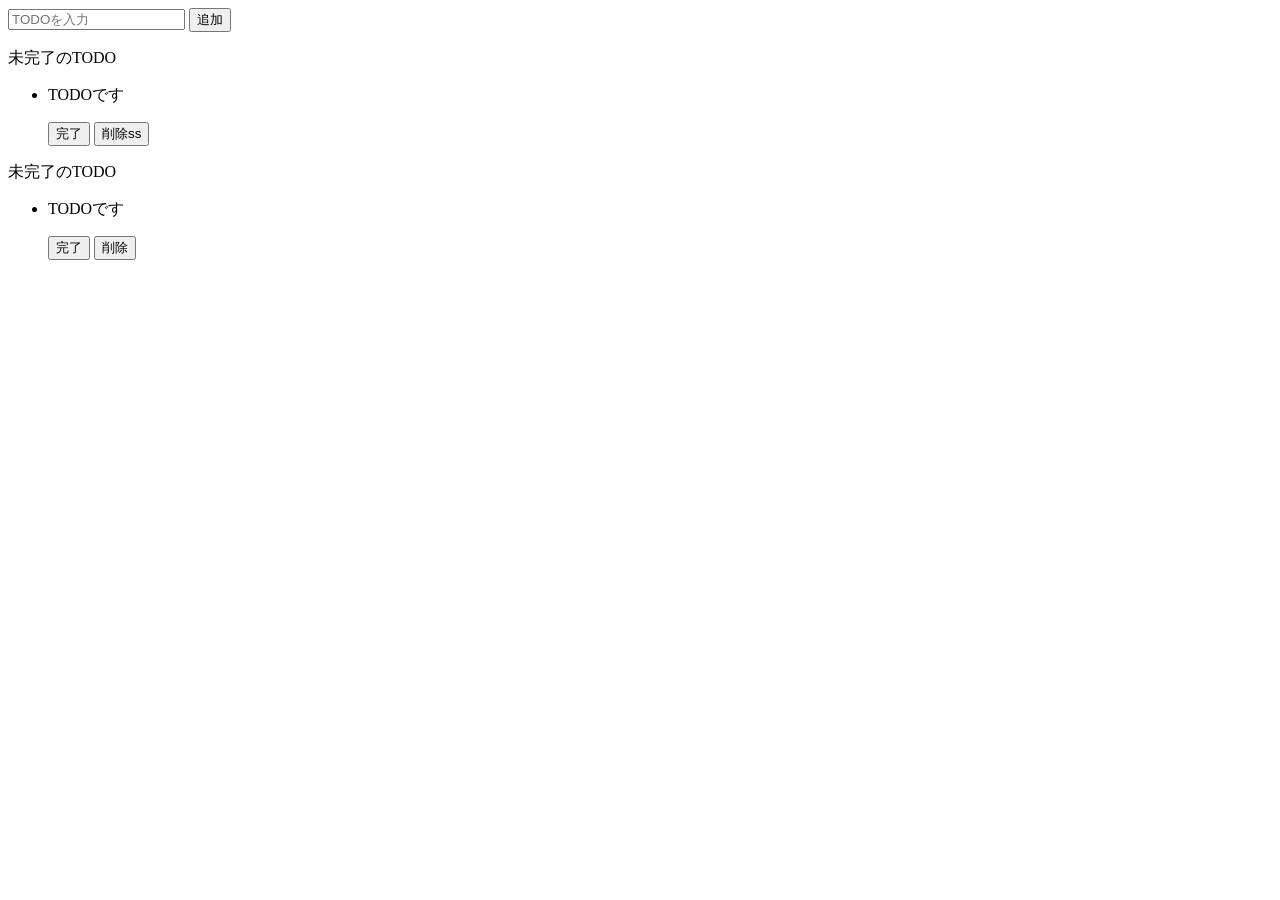
==== index.html @ acc6a585 "test add ss" ====
<!DOCTYPE html>
<html lang="ja">
    <head>
        <title>TODO</title>
        <meta charset="UTF-8">
    </head>
    <body>
        <div>
            <input type="text" placeholder="TODOを入力">
            <button>追加</button>
        </div>
        <div>
            <p>未完了のTODO</p>
            <ul>
                <li>
                    <div>
                        <p>TODOです</p>
                        <button>完了</button>
                        <button>削除ss</button>
                    </div>
                </li>
            </ul>
        </div>
        <div>
            <p>未完了のTODO</p>
            <ul>
                <li>
                    <div>
                        <p>TODOです</p>
                        <button>完了</button>
                        <button>削除</button>
                    </div>
                </li>
            </ul>
        </div>  
        <script src="index.mjs"></script>
    </body>
</html>
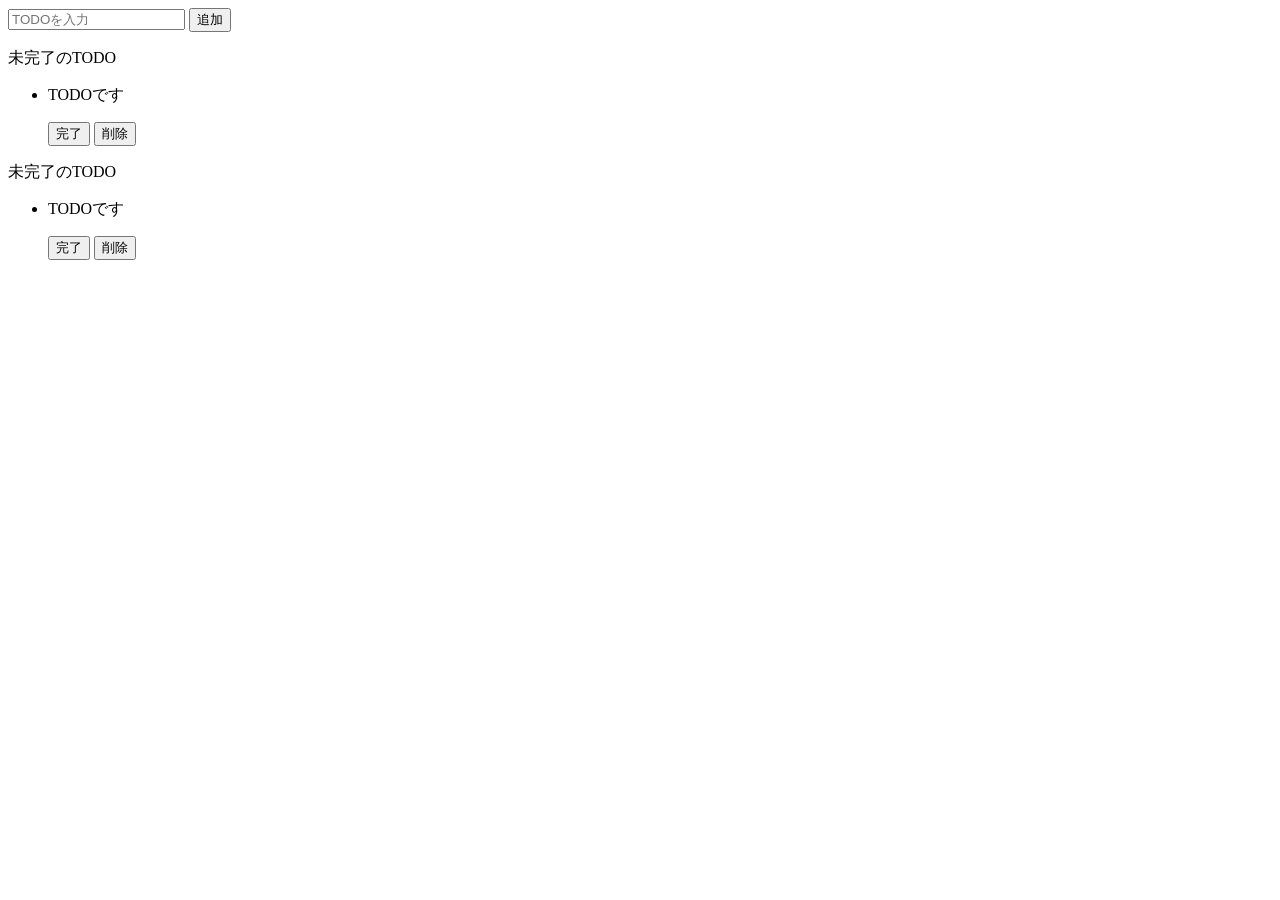
==== commit 7c9c56b1: "ssを削除" ====
--- a/index.html
+++ b/index.html
@@ -16,7 +16,7 @@
                     <div>
                         <p>TODOです</p>
                         <button>完了</button>
-                        <button>削除ss</button>
+                        <button>削除</button>
                     </div>
                 </li>
             </ul>
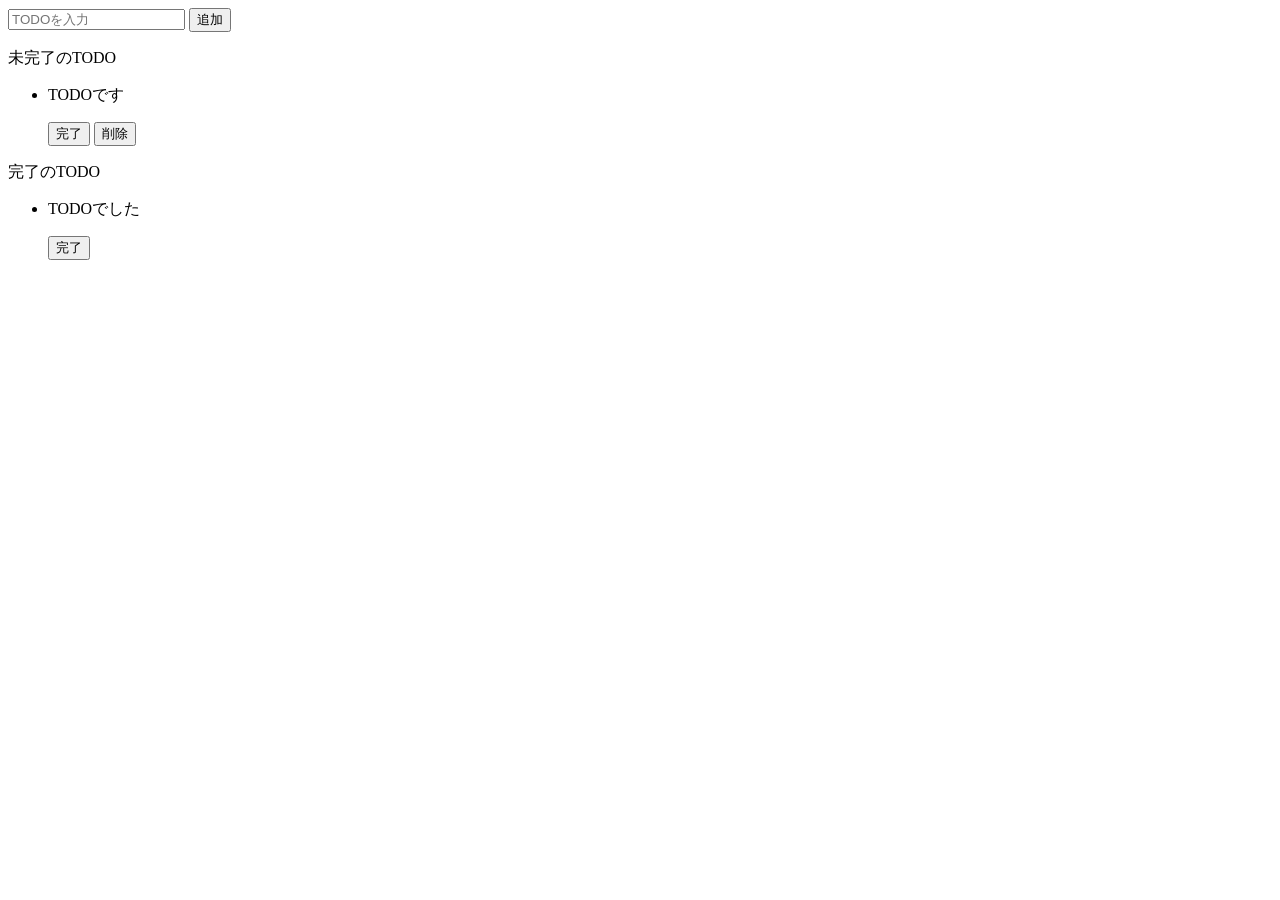
==== commit 7a150487: "固定テキストを準備" ====
--- a/index.html
+++ b/index.html
@@ -22,13 +22,12 @@
             </ul>
         </div>
         <div>
-            <p>未完了のTODO</p>
+            <p>完了のTODO</p>
             <ul>
                 <li>
                     <div>
-                        <p>TODOです</p>
+                        <p>TODOでした</p>
                         <button>完了</button>
-                        <button>削除</button>
                     </div>
                 </li>
             </ul>
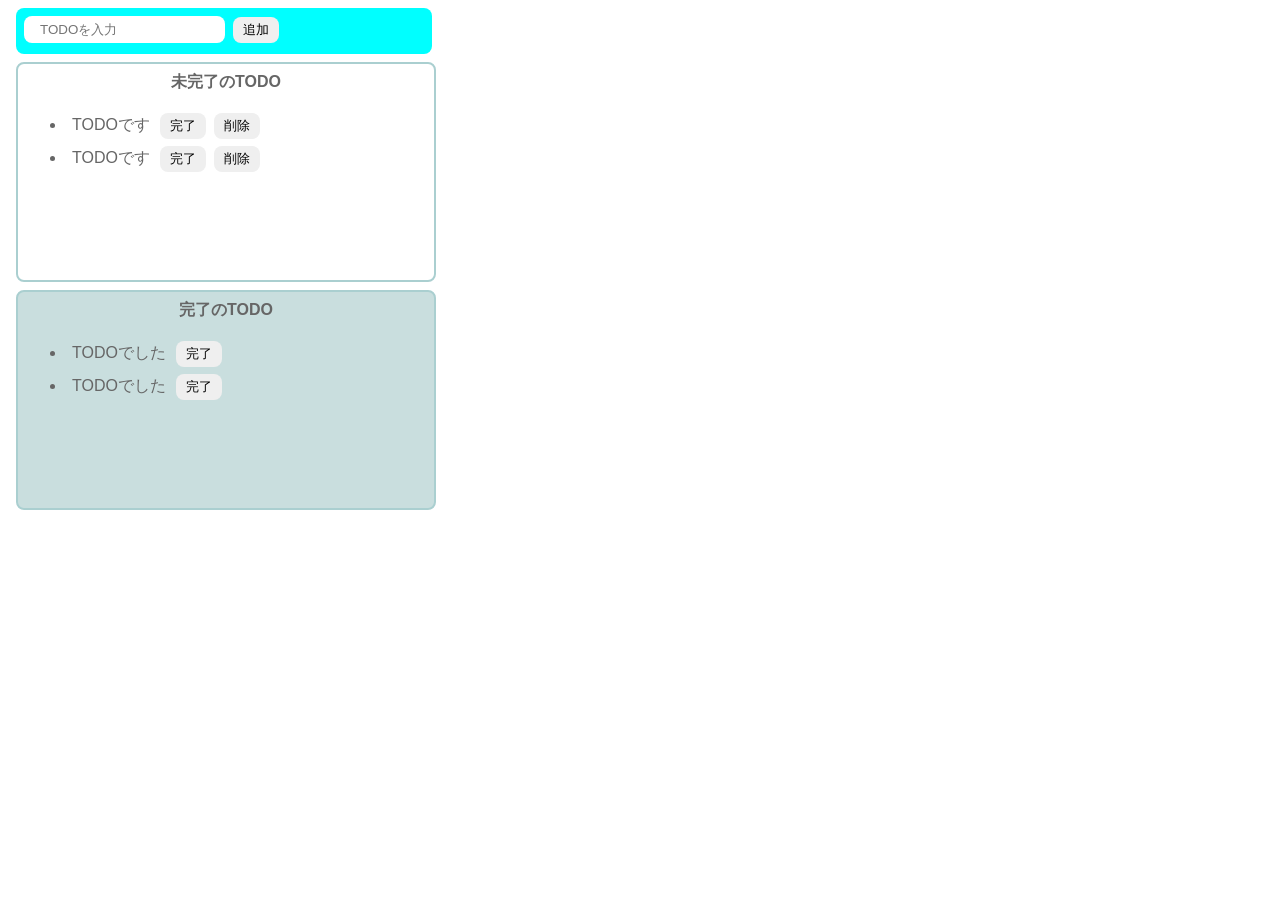
==== commit 38d5ec34: "CSSを追加・反映" ====
--- a/index.html
+++ b/index.html
@@ -3,30 +3,44 @@
     <head>
         <title>TODO</title>
         <meta charset="UTF-8">
+        <link rel="stylesheet" href="styles.css">
     </head>
     <body>
-        <div>
+        <div class="input-area">
             <input type="text" placeholder="TODOを入力">
             <button>追加</button>
         </div>
-        <div>
-            <p>未完了のTODO</p>
+        <div class="incomplete-area">
+            <p class="title">未完了のTODO</p>
             <ul>
                 <li>
-                    <div>
-                        <p>TODOです</p>
+                    <div class="list-row">
+                        <p class="todo-item">TODOです</p>
+                        <button>完了</button>
+                        <button>削除</button>
+                    </div>
+                </li>
+                <li>
+                    <div class="list-row">
+                        <p class="todo-item">TODOです</p>
                         <button>完了</button>
                         <button>削除</button>
                     </div>
                 </li>
             </ul>
         </div>
-        <div>
-            <p>完了のTODO</p>
+        <div class="complete-area">
+            <p class="title">完了のTODO</p>
             <ul>
                 <li>
-                    <div>
-                        <p>TODOでした</p>
+                    <div class="list-row">
+                        <p class="todo-item">TODOでした</p>
+                        <button>完了</button>
+                    </div>
+                </li>
+                <li>
+                    <div class="list-row">
+                        <p class="todo-item">TODOでした</p>
                         <button>完了</button>
                     </div>
                 </li>
--- a/styles.css
+++ b/styles.css
@@ -0,0 +1,66 @@
+body{
+    font-family: sans-serif;
+    color: #666;
+}
+
+input{
+    border-radius: 8px;
+    border: none;
+    padding: 6px 16px;
+}
+
+button{
+    border-radius: 8px;
+    border: none;
+    padding: 4px 10px;
+    margin: 0px 4px;
+}
+
+button:hover{
+    background-color: blue;
+    color: #fff;
+    cursor: pointer;
+}
+
+.input-area{
+    background-color: aqua;
+    width: 400px;
+    height: 30px;
+    padding: 8px;
+    margin: 8px;
+    border-radius: 8px;
+}
+
+.incomplete-area{
+    border: 2px solid #aacfd0;
+    width: 400px;
+    min-height: 200px;
+    padding: 8px;
+    margin: 8px;
+    border-radius: 8px;
+}
+
+.complete-area{
+    border: 2px solid #aacfd0;
+    width: 400px;
+    min-height: 200px;
+    padding: 8px;
+    margin: 8px;
+    border-radius: 8px;
+    background-color: #c9dede;
+}
+
+.title{
+    text-align: center;
+    margin-top: 0;
+    font-weight: bold;
+}
+
+.list-row{
+    display: flex;
+    align-items: center;
+}
+
+.todo-item{
+    margin: 6px;
+}
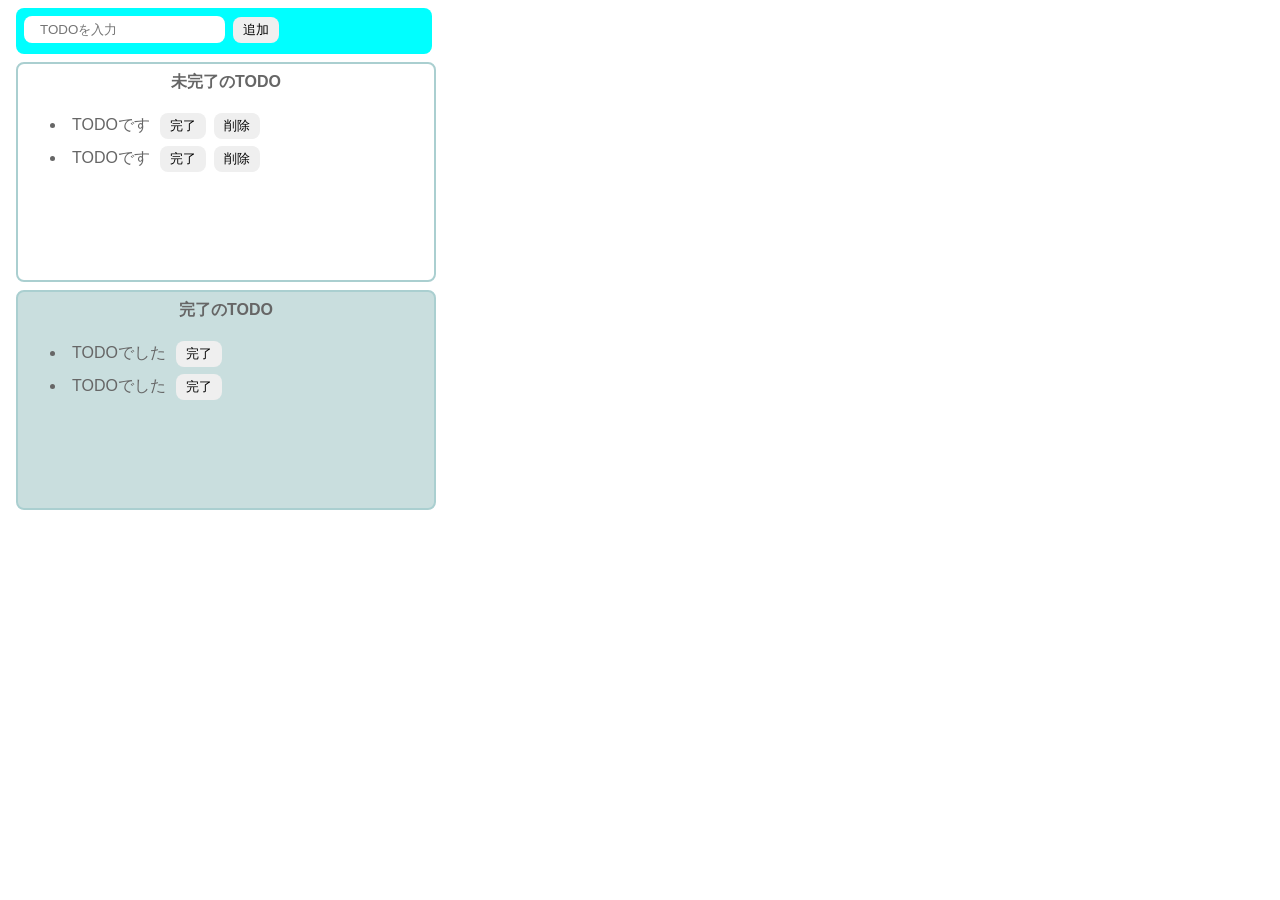
==== commit 9424e2b9: "mjsでdomの一部機能（追加ボタン押下）を追加" ====
--- a/index.html
+++ b/index.html
@@ -8,7 +8,7 @@
     <body>
         <div class="input-area">
             <input type="text" placeholder="TODOを入力">
-            <button>追加</button>
+            <button id="add-button" >追加</button>
         </div>
         <div class="incomplete-area">
             <p class="title">未完了のTODO</p>
@@ -46,6 +46,6 @@
                 </li>
             </ul>
         </div>  
-        <script src="index.mjs"></script>
+        <script src="index.mjs" type="module"></script>
     </body>
 </html>
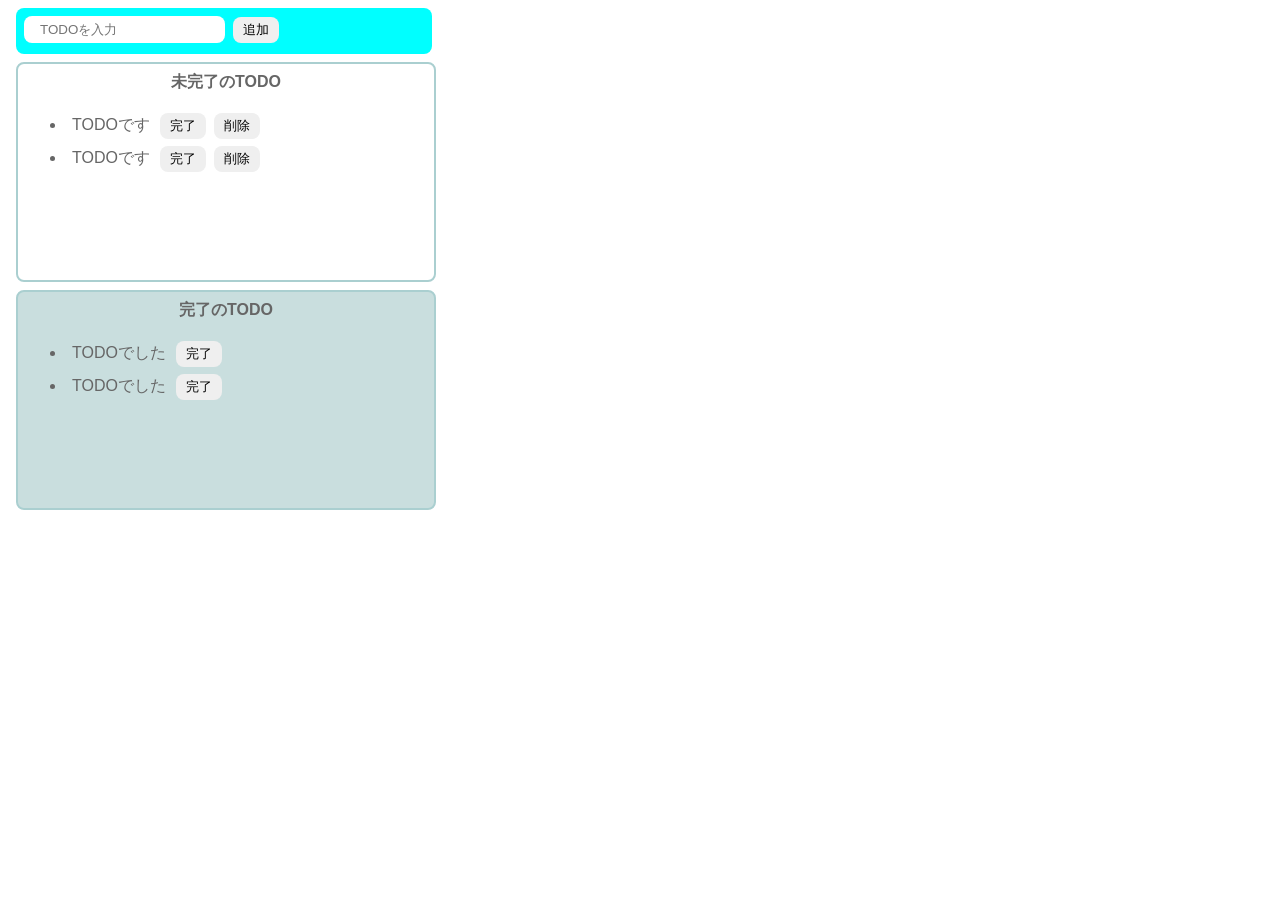
==== commit 0074e77f: "未完了リストの削除ボタンまで実装" ====
--- a/index.html
+++ b/index.html
@@ -7,12 +7,12 @@
     </head>
     <body>
         <div class="input-area">
-            <input type="text" placeholder="TODOを入力">
+            <input id="add-text" type="text" placeholder="TODOを入力">
             <button id="add-button" >追加</button>
         </div>
         <div class="incomplete-area">
             <p class="title">未完了のTODO</p>
-            <ul>
+            <ul id="incomplete-list">
                 <li>
                     <div class="list-row">
                         <p class="todo-item">TODOです</p>
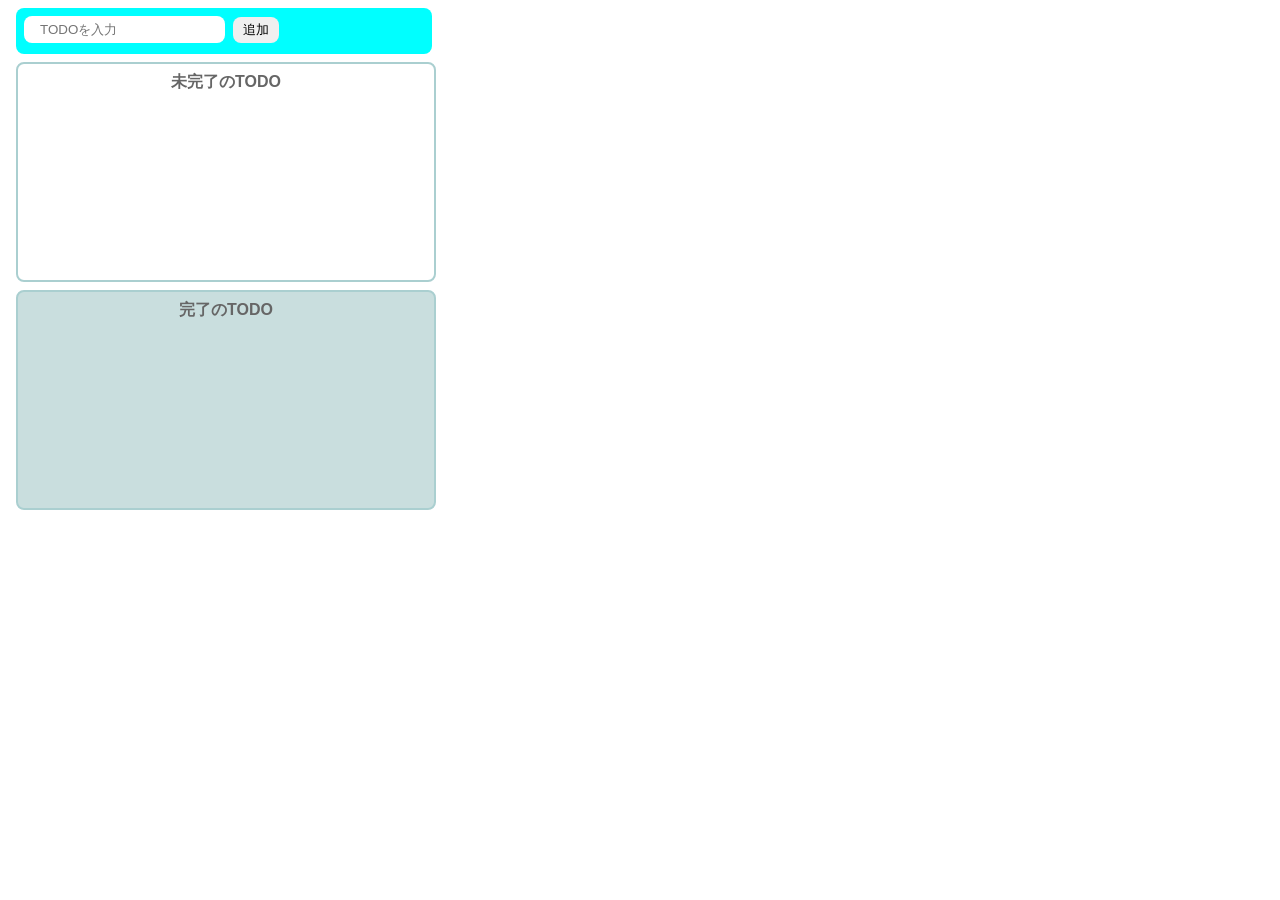
==== commit af372874: "機能完了" ====
--- a/index.html
+++ b/index.html
@@ -13,37 +13,11 @@
         <div class="incomplete-area">
             <p class="title">未完了のTODO</p>
             <ul id="incomplete-list">
-                <li>
-                    <div class="list-row">
-                        <p class="todo-item">TODOです</p>
-                        <button>完了</button>
-                        <button>削除</button>
-                    </div>
-                </li>
-                <li>
-                    <div class="list-row">
-                        <p class="todo-item">TODOです</p>
-                        <button>完了</button>
-                        <button>削除</button>
-                    </div>
-                </li>
             </ul>
         </div>
         <div class="complete-area">
             <p class="title">完了のTODO</p>
-            <ul>
-                <li>
-                    <div class="list-row">
-                        <p class="todo-item">TODOでした</p>
-                        <button>完了</button>
-                    </div>
-                </li>
-                <li>
-                    <div class="list-row">
-                        <p class="todo-item">TODOでした</p>
-                        <button>完了</button>
-                    </div>
-                </li>
+            <ul id="complete-list">
             </ul>
         </div>  
         <script src="index.mjs" type="module"></script>
